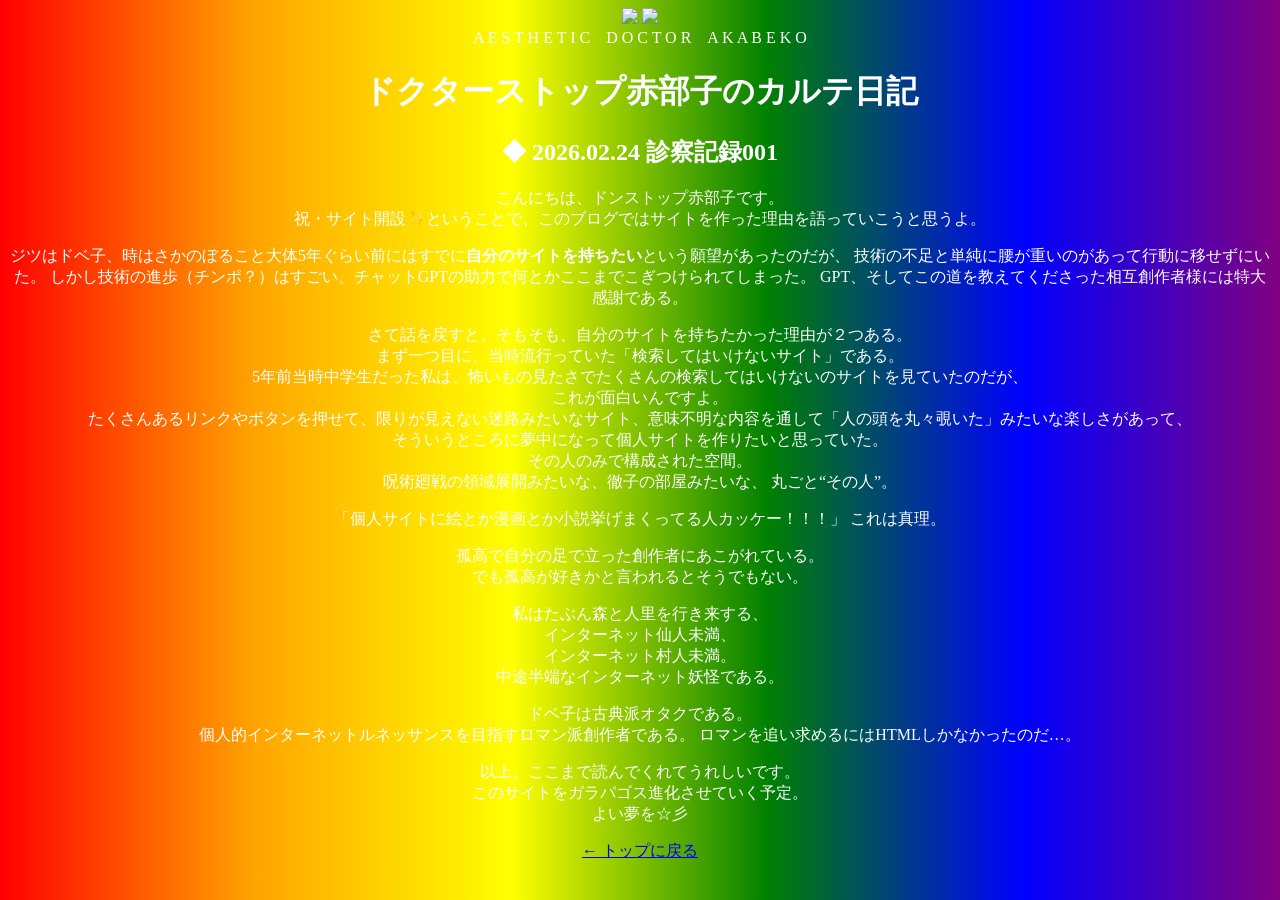
==== diary.html @ a13ed089 "diary.html" ====
<!DOCTYPE html>
<html>
<head>
<meta charset="UTF-8">
<title>ドクターストップ赤部子のカルテ日記</title>
<link rel="stylesheet" href="style.css">
<link rel="stylesheet" href="diary.css">
</head>

<body class="vapor-body">

<div class="grid-floor"></div>
<img src="images/palm.png" class="palm left">
<img src="images/palm.png" class="palm right">

<div class="floating-text">A E S T H E T I C　D O C T O R　A K A B E K O</div>

<h1 class="vapor-title">ドクターストップ赤部子のカルテ日記</h1>

<div class="blog-container">

<article class="post">
<h2>◆ 2026.02.24 診察記録001</h2>

<p><span class="big">こんにちは、ドンストップ赤部子です。</span><br>
祝・<span class="glow">サイト開設</span>✨ということで、このブログではサイトを作った理由を語っていこうと思うよ。</p>

<p>
ジツはドベ子、時はさかのぼること大体5年ぐらい前にはすでに<strong>自分のサイトを持ちたい</strong>という願望があったのだが、
技術の不足と単純に腰が重いのがあって行動に移せずにいた。
しかし<span class="pink">技術の進歩</span>（チンポ？）はすごい、チャットGPTの助力で何とかここまでこぎつけられてしまった。
GPT、そしてこの道を教えてくださった相互創作者様には特大感謝である。
</p>

<p>
さて話を戻すと、そもそも、自分のサイトを持ちたかった理由が２つある。<br>
まず一つ目に、当時流行っていた「検索してはいけないサイト」である。<br>
5年前当時中学生だった私は、怖いもの見たさでたくさんの検索してはいけないのサイトを見ていたのだが、<br>
これが面白いんですよ。<br>
たくさんあるリンクやボタンを押せて、限りが見えない迷路みたいなサイト、意味不明な内容を通して「人の頭を丸々覗いた」みたいな楽しさがあって、<br>
  そういうところに夢中になって個人サイトを作りたいと思っていた。<br>
<span class="neon">その人のみで構成された空間。</span><br>
呪術廻戦の領域展開みたいな、徹子の部屋みたいな、
丸ごと“その人”。
</p>

<p>
「個人サイトに絵とか漫画とか小説挙げまくってる人カッケー！！！」
これは真理。
</p>

<p>
孤高で自分の足で立った創作者にあこがれている。<br>
でも孤高が好きかと言われるとそうでもない。
</p>

<p>
私はたぶん森と人里を行き来する、<br>
<span class="glow">インターネット仙人未満</span>、<br>
インターネット村人未満。<br>
<span class="big neon">中途半端なインターネット妖怪</span>である。
</p>

<p>
ドベ子は古典派オタクである。<br>
個人的インターネットルネッサンスを目指すロマン派創作者である。
ロマンを追い求めるにはHTMLしかなかったのだ…。
</p>

<p>
以上。ここまで読んでくれてうれしいです。<br>
このサイトをガラパゴス進化させていく予定。<br>
<span class="glow">よい夢を☆彡</span>
</p>

</article>

</div>

<p><a href="index.html" class="back">← トップに戻る</a></p>

</body>
</html>
---- style.css ----
body {
  background: linear-gradient(90deg, red, orange, yellow, green, blue, purple);
  text-align: center;
  font-family: "Comic Sans MS", cursive;
  color: white;
}

.rainbow {
  font-size: 50px;
  animation: rainbow 3s infinite;
}

@keyframes rainbow {
  0% { color: red; }
  20% { color: orange; }
  40% { color: yellow; }
  60% { color: green; }
  80% { color: blue; }
  100% { color: purple; }
}

.marquee {
  background: black;
  color: hotpink;
  padding: 10px;
  font-weight: bold;
  animation: scroll 5s linear infinite;
}

@keyframes scroll {
  0% { transform: translateX(100%); }
  100% { transform: translateX(-100%); }
}

button {
  background: hotpink;
  font-size: 20px;
  padding: 10px 20px;
  border: 3px solid yellow;
}

.profile-img {
  border: 5px dashed yellow;
  box-shadow: 0 0 20px hotpink;
}
/* 日記リンクを下の方に配置 */
.diary-link {
  margin-top: 300px;  /* 上との間隔をあける */
  text-align: center;
}

.diary-link img {
  width: 20%;
  max-width: 300px;
}
.diary-title {
  margin-top: 10px;
  font-size: 22px;
  color: yellow;
  text-shadow: 0 0 5px hotpink;
}
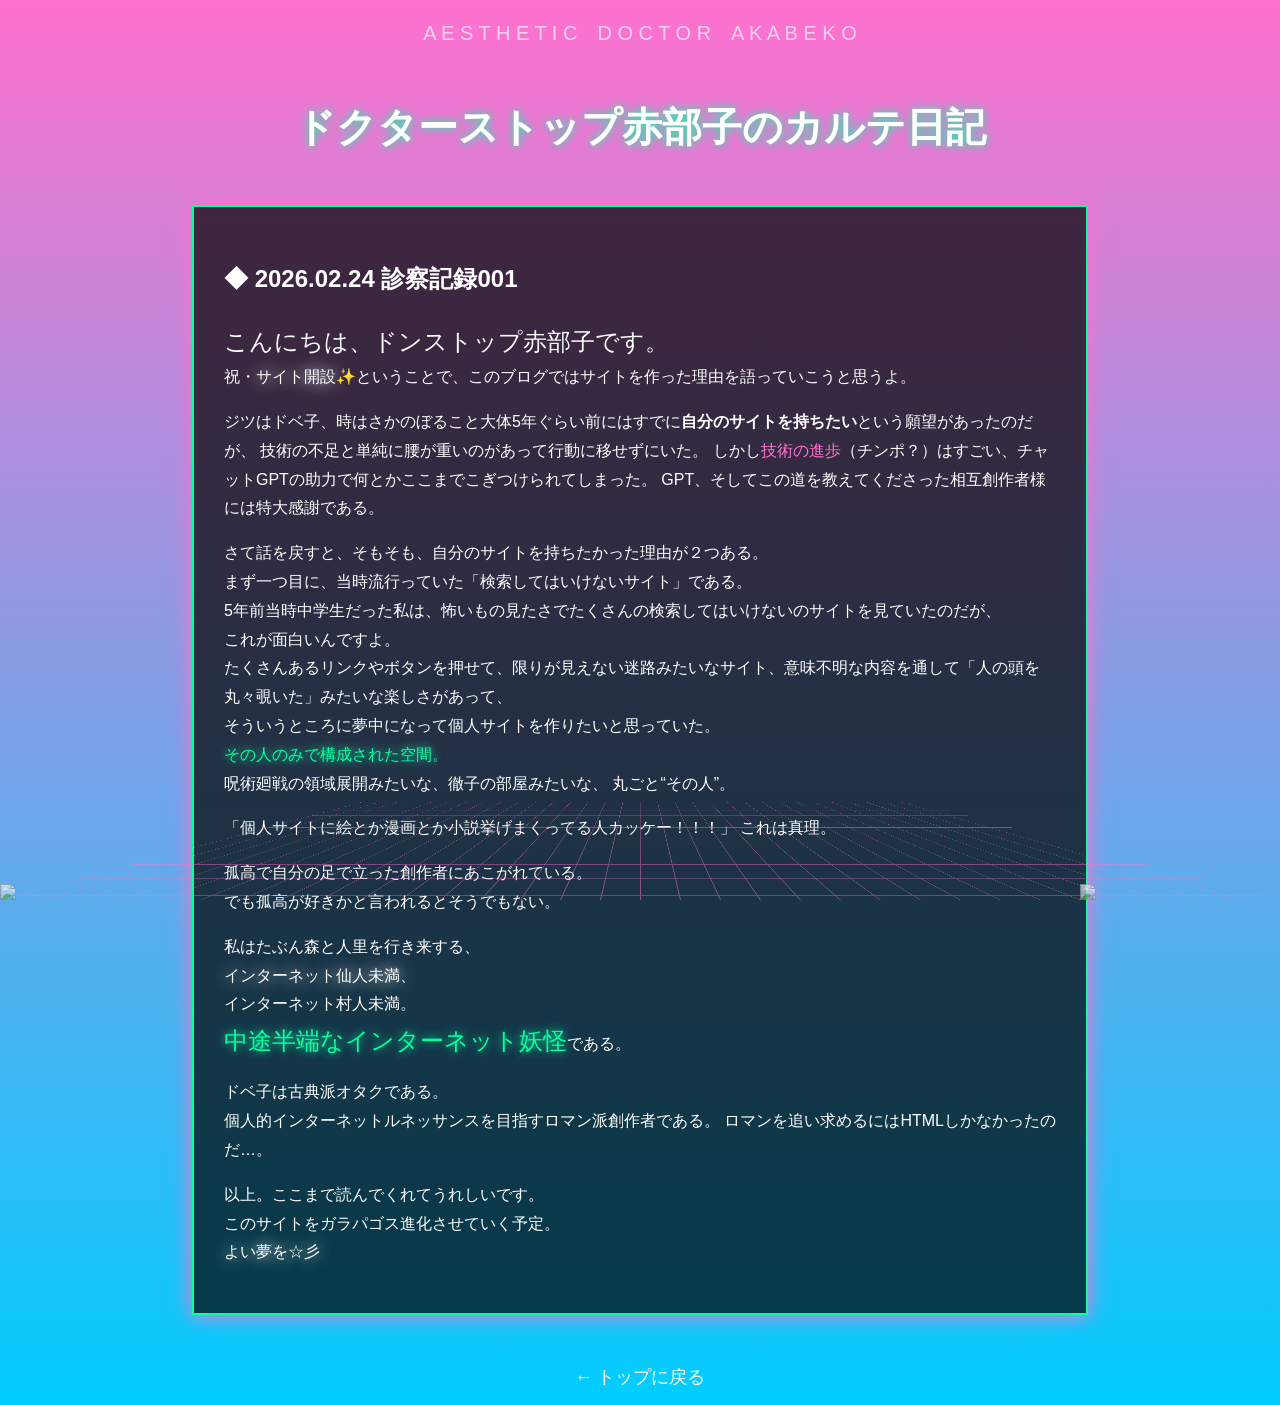
==== commit 3b9f089f: "diary.html" ====
--- a/diary.html
+++ b/diary.html
@@ -3,7 +3,6 @@
 <head>
 <meta charset="UTF-8">
 <title>ドクターストップ赤部子のカルテ日記</title>
-<link rel="stylesheet" href="style.css">
 <link rel="stylesheet" href="diary.css">
 </head>
 
--- a/diary.css
+++ b/diary.css
@@ -0,0 +1,89 @@
+/* ===== ヴェイパーウェーブ背景 ===== */
+.vapor-body {
+  margin: 0;
+  background: linear-gradient(to bottom, #ff71ce, #01cdfe);
+  font-family: "MS Gothic", sans-serif;
+  color: white;
+  text-align: center;
+  overflow-x: hidden;
+}
+
+/* ===== 3Dグリッド床 ===== */
+.grid-floor {
+  position: fixed;
+  bottom: 0;
+  width: 100%;
+  height: 50vh;
+  background-image: linear-gradient(#ff71ce 1px, transparent 1px),
+                    linear-gradient(90deg, #ff71ce 1px, transparent 1px);
+  background-size: 40px 40px;
+  transform: perspective(300px) rotateX(60deg);
+  transform-origin: bottom;
+  opacity: 0.5;
+}
+
+/* ===== ヤシの木 ===== */
+.palm {
+  position: fixed;
+  bottom: 0;
+  width: 200px;
+  opacity: 0.7;
+}
+
+.left { left: 0; }
+.right { right: 0; }
+
+/* ===== 流れる文字 ===== */
+.floating-text {
+  position: fixed;
+  top: 20px;
+  width: 100%;
+  font-size: 20px;
+  color: #ffffffaa;
+  animation: scrollText 15s linear infinite;
+}
+
+@keyframes scrollText {
+  0% { transform: translateX(100%); }
+  100% { transform: translateX(-100%); }
+}
+
+/* ===== タイトル ===== */
+.vapor-title {
+  margin-top: 100px;
+  font-size: 40px;
+  text-shadow: 0 0 10px #05ffa1;
+}
+
+/* ===== ブログ全体 ===== */
+.blog-container {
+  width: 70%;
+  margin: 50px auto;
+}
+
+/* ===== 記事カード ===== */
+.post {
+  background: rgba(0,0,0,0.7);
+  padding: 30px;
+  margin-bottom: 50px;
+  border: 2px solid #05ffa1;
+  box-shadow: 0 0 20px #ff71ce;
+  text-align: left;
+  line-height: 1.8;
+}
+
+/* ===== 強調装飾 ===== */
+.big { font-size: 24px; }
+.pink { color: #ff71ce; }
+.neon { 
+  color: #05ffa1; 
+  text-shadow: 0 0 10px #05ffa1;
+}
+.glow { text-shadow: 0 0 15px #ffffff; }
+
+/* ===== 戻るリンク ===== */
+.back {
+  color: white;
+  text-decoration: none;
+  font-size: 18px;
+}
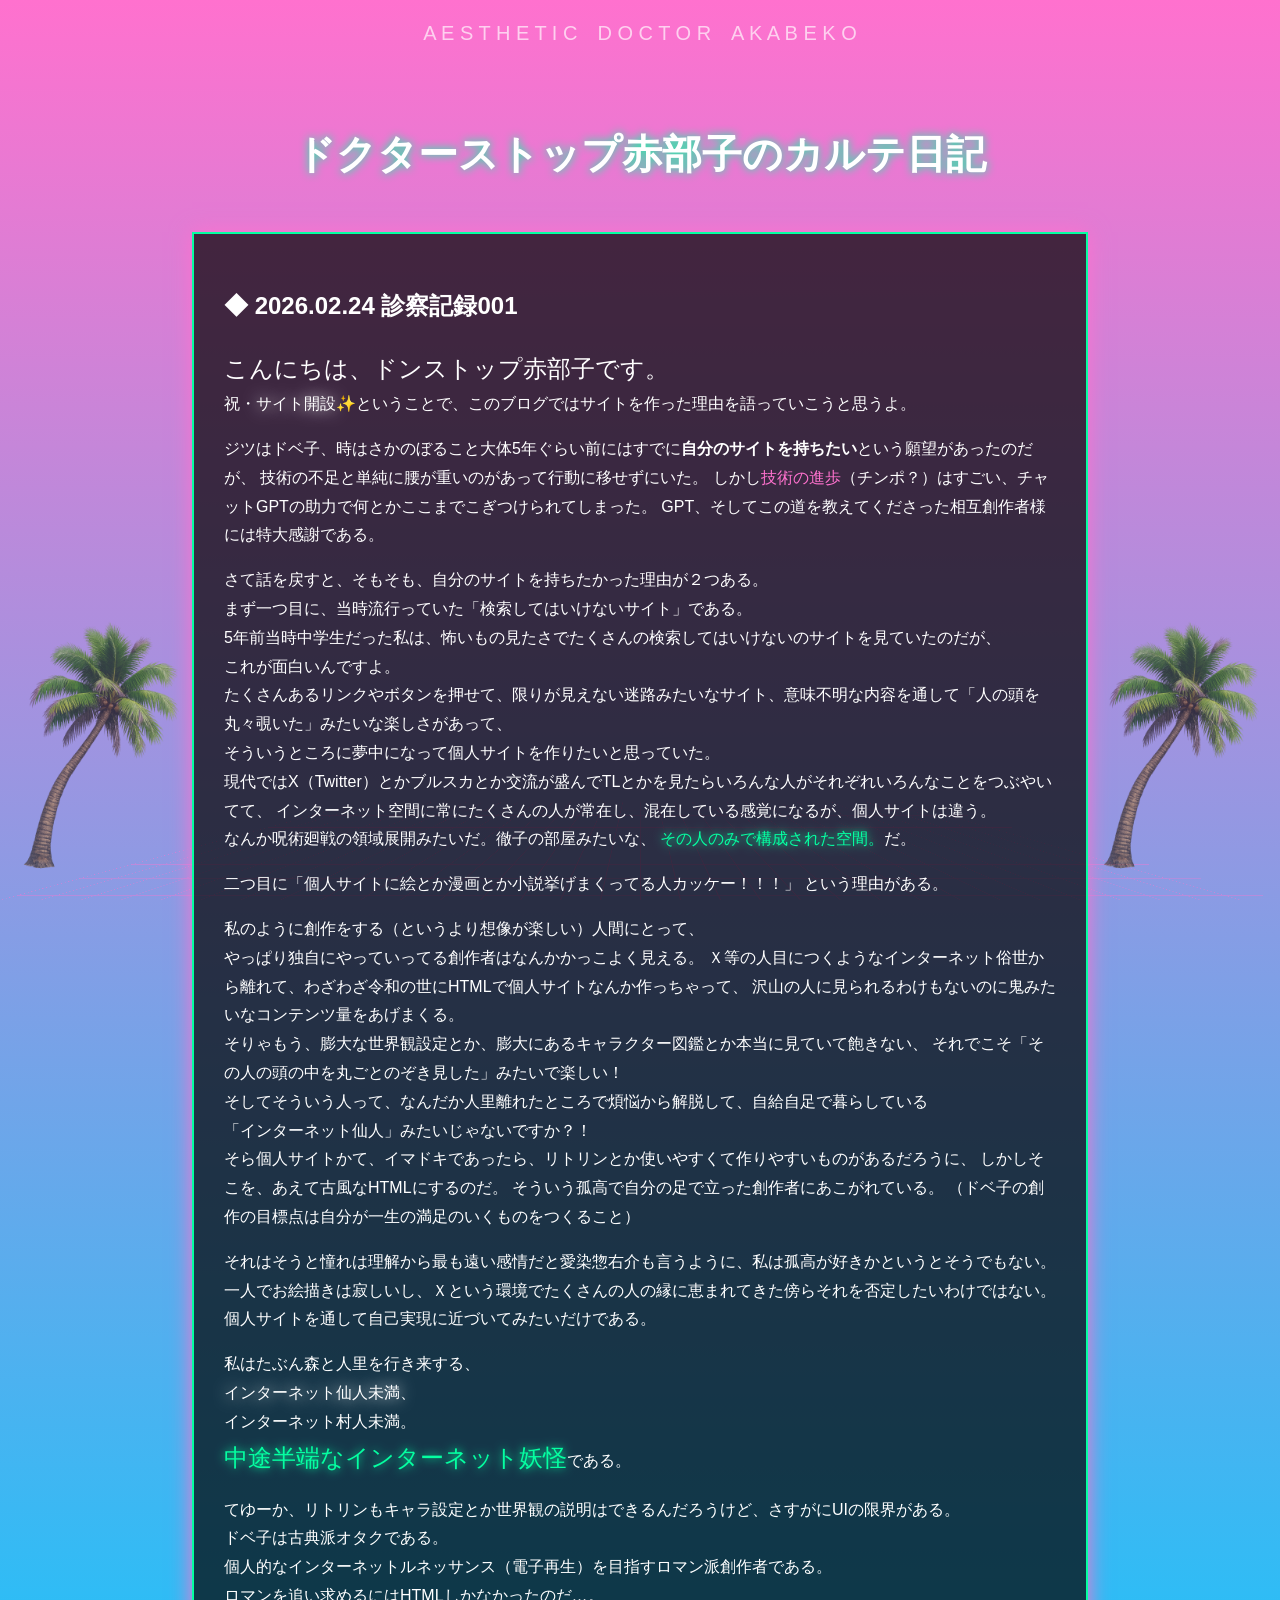
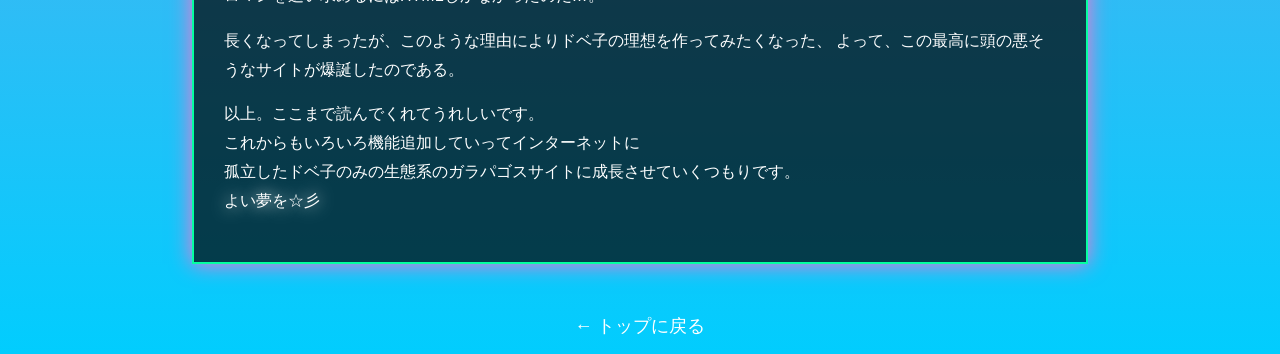
==== commit cce8d30d: "diary.html" ====
--- a/diary.html
+++ b/diary.html
@@ -7,10 +7,6 @@
 </head>
 
 <body class="vapor-body">
-
-<div class="grid-floor"></div>
-<img src="images/palm.png" class="palm left">
-<img src="images/palm.png" class="palm right">
 
 <div class="floating-text">A E S T H E T I C　D O C T O R　A K A B E K O</div>
 
@@ -37,20 +33,37 @@
 5年前当時中学生だった私は、怖いもの見たさでたくさんの検索してはいけないのサイトを見ていたのだが、<br>
 これが面白いんですよ。<br>
 たくさんあるリンクやボタンを押せて、限りが見えない迷路みたいなサイト、意味不明な内容を通して「人の頭を丸々覗いた」みたいな楽しさがあって、<br>
-  そういうところに夢中になって個人サイトを作りたいと思っていた。<br>
-<span class="neon">その人のみで構成された空間。</span><br>
-呪術廻戦の領域展開みたいな、徹子の部屋みたいな、
-丸ごと“その人”。
+そういうところに夢中になって個人サイトを作りたいと思っていた。<br>
+現代ではX（Twitter）とかブルスカとか交流が盛んでTLとかを見たらいろんな人がそれぞれいろんなことをつぶやいてて、
+インターネット空間に常にたくさんの人が常在し、混在している感覚になるが、個人サイトは違う。<br>
+なんか呪術廻戦の領域展開みたいだ。徹子の部屋みたいな、
+  <span class="neon">その人のみで構成された空間。</span>だ。<br>
 </p>
 
 <p>
-「個人サイトに絵とか漫画とか小説挙げまくってる人カッケー！！！」
-これは真理。
+二つ目に「個人サイトに絵とか漫画とか小説挙げまくってる人カッケー！！！」
+という理由がある。
 </p>
 
 <p>
-孤高で自分の足で立った創作者にあこがれている。<br>
-でも孤高が好きかと言われるとそうでもない。
+私のように創作をする（というより想像が楽しい）人間にとって、<br>
+やっぱり独自にやっていってる創作者はなんかかっこよく見える。
+Ｘ等の人目につくようなインターネット俗世から離れて、わざわざ令和の世にHTMLで個人サイトなんか作っちゃって、
+沢山の人に見られるわけもないのに鬼みたいなコンテンツ量をあげまくる。<br>
+そりゃもう、膨大な世界観設定とか、膨大にあるキャラクター図鑑とか本当に見ていて飽きない、
+それでこそ「その人の頭の中を丸ごとのぞき見した」みたいで楽しい！<br>
+そしてそういう人って、なんだか人里離れたところで煩悩から解脱して、自給自足で暮らしている<br>
+「インターネット仙人」みたいじゃないですか？！<br>
+そら個人サイトかて、イマドキであったら、リトリンとか使いやすくて作りやすいものがあるだろうに、 
+しかしそこを、あえて古風なHTMLにするのだ。 
+そういう孤高で自分の足で立った創作者にあこがれている。
+（ドベ子の創作の目標点は自分が一生の満足のいくものをつくること） 
+</p>
+
+<p> 
+それはそうと憧れは理解から最も遠い感情だと愛染惣右介も言うように、私は孤高が好きかというとそうでもない。<br>
+一人でお絵描きは寂しいし、Ｘという環境でたくさんの人の縁に恵まれてきた傍らそれを否定したいわけではない。<br>
+個人サイトを通して自己実現に近づいてみたいだけである。<br>
 </p>
 
 <p>
@@ -61,20 +74,31 @@
 </p>
 
 <p>
+てゆーか、リトリンもキャラ設定とか世界観の説明はできるんだろうけど、さすがにUIの限界がある。<br>
 ドベ子は古典派オタクである。<br>
-個人的インターネットルネッサンスを目指すロマン派創作者である。
-ロマンを追い求めるにはHTMLしかなかったのだ…。
+個人的なインターネットルネッサンス（電子再生）を目指すロマン派創作者である。<br>
+ロマンを追い求めるにはHTMLしかなかったのだ…。 <br>
+</p>
+
+<p>
+長くなってしまったが、このような理由によりドベ子の理想を作ってみたくなった、
+よって、この最高に頭の悪そうなサイトが爆誕したのである。
 </p>
 
 <p>
 以上。ここまで読んでくれてうれしいです。<br>
-このサイトをガラパゴス進化させていく予定。<br>
+これからもいろいろ機能追加していってインターネットに<br>
+孤立したドベ子のみの生態系のガラパゴスサイトに成長させていくつもりです。<br>
 <span class="glow">よい夢を☆彡</span>
 </p>
 
 </article>
 
 </div>
+  
+<div class="grid-floor"></div>
+<img src="images/palm.png" class="palm left">
+<img src="images/palm.png" class="palm right">
 
 <p><a href="index.html" class="back">← トップに戻る</a></p>
 
--- a/diary.css
+++ b/diary.css
@@ -87,3 +87,13 @@
   text-decoration: none;
   font-size: 18px;
 }
+.grid-floor {
+  z-index: 0;
+}
+
+.blog-container,
+.vapor-title,
+.floating-text {
+  position: relative;
+  z-index: 1;
+}
